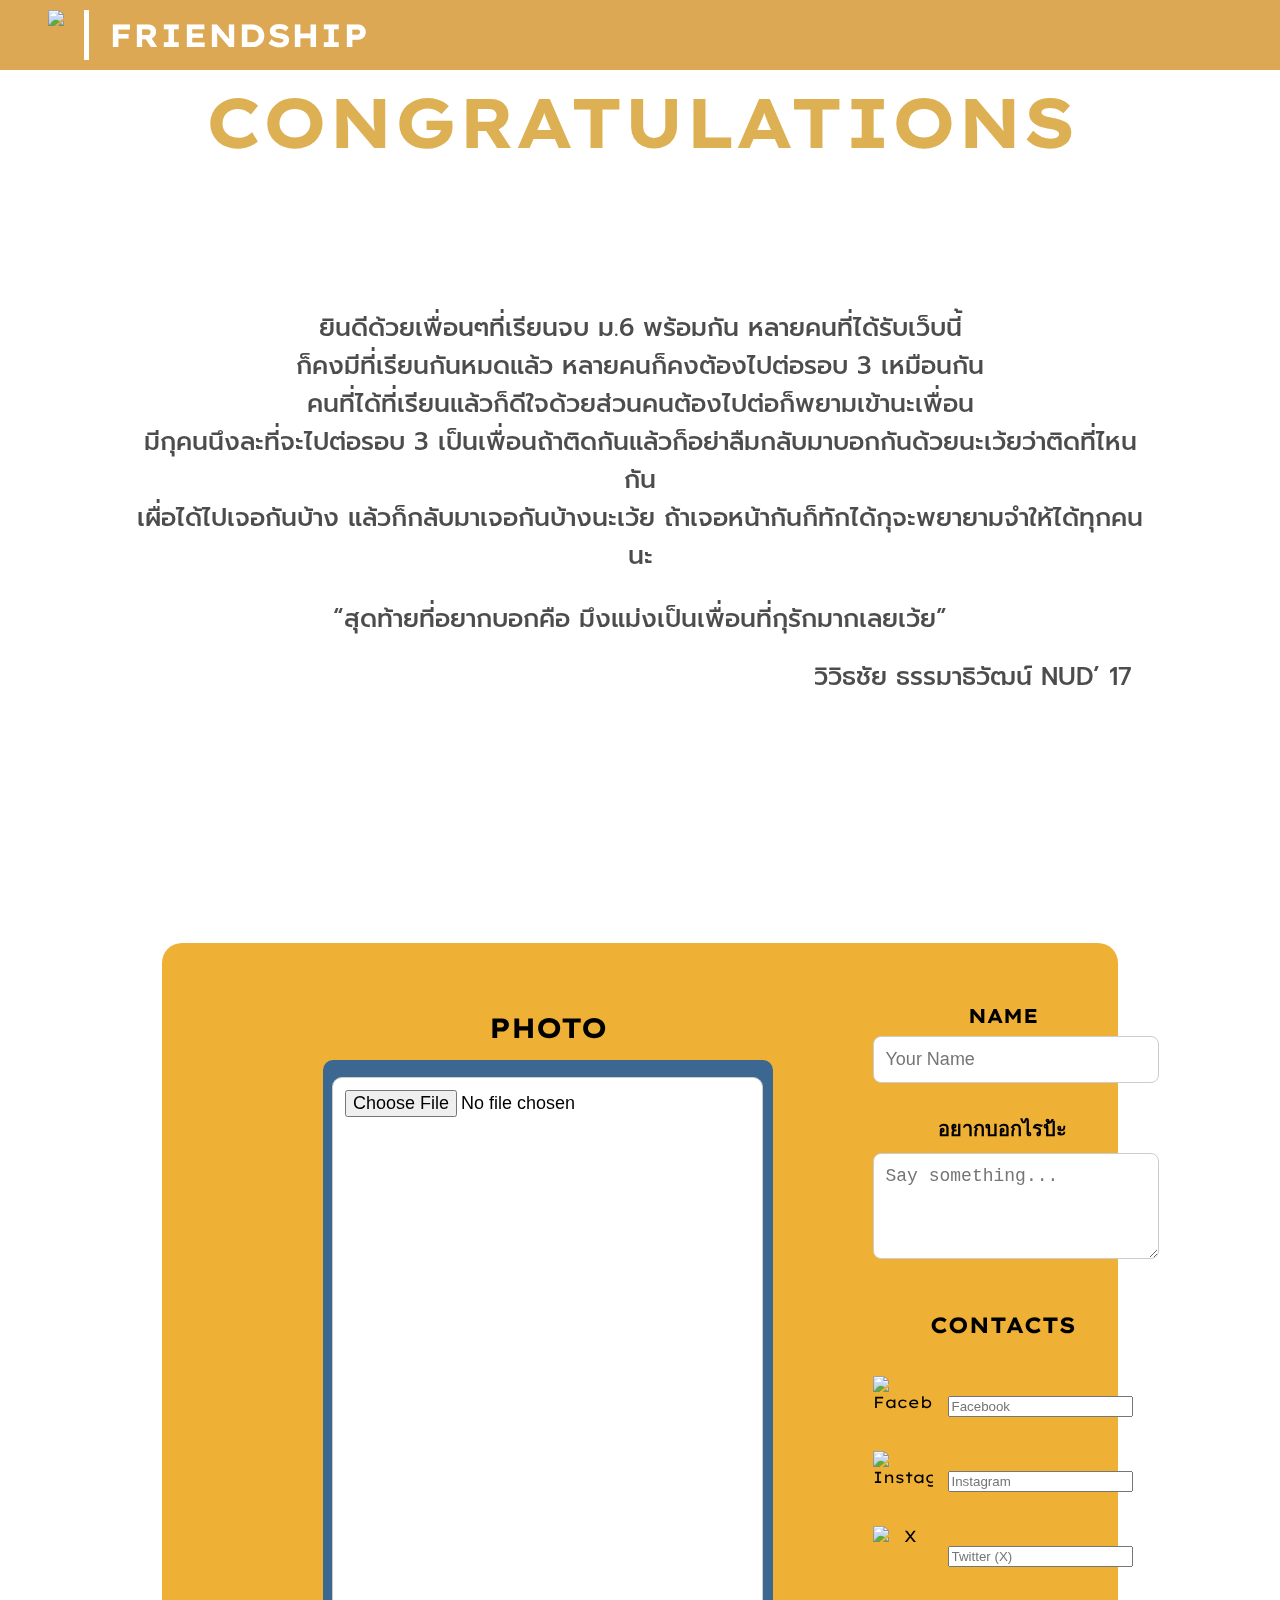
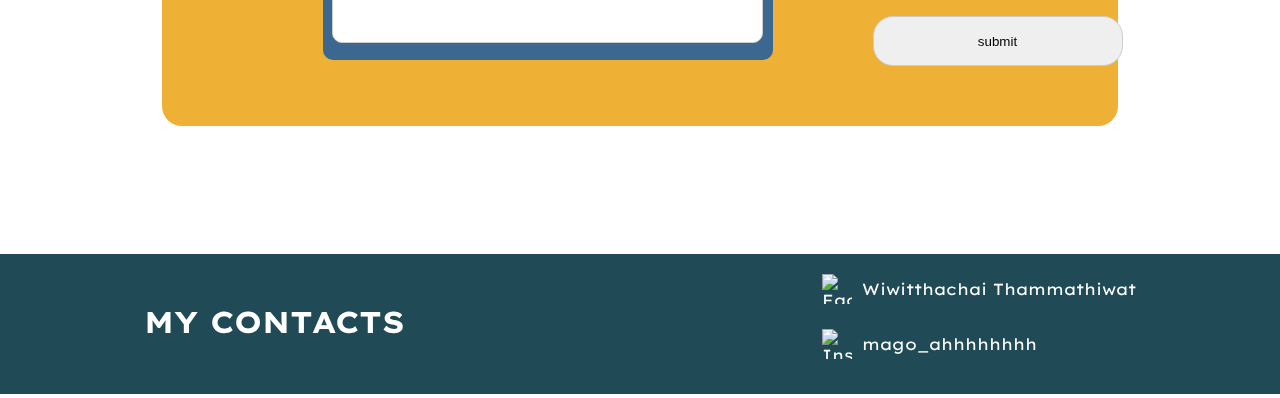
==== index.html @ f1f25aa2 "Add files via upload" ====
<!DOCTYPE html>
<html lang="en">
<head>
    <meta charset="UTF-8">
    <meta name="viewport" content="width=device-width, initial-scale=1.0">
    <title>Graduated</title>
    <link rel="preconnect" href="https://fonts.googleapis.com">
    <link rel="preconnect" href="https://fonts.gstatic.com" crossorigin>
    <link href="https://fonts.googleapis.com/css2?family=Lexend+Exa:wght@100..900&family=Prompt:wght@400;500;600;700;800;900&display=swap" rel="stylesheet">
    <link rel="stylesheet" href="styles.css">
    <link rel="stylesheet" href="https://cdn.jsdelivr.net/npm/swiper/swiper-bundle.min.css">
    
</head>



<body>
    <header>
        <div class="HeaderContainer">
            <img class="Header_logo" src="https://cdn-icons-png.flaticon.com/512/171/171322.png">
            <div class="vertical-line"></div>
            <h1 class="Header_text">FRIENDSHIP</h1>
        </div>
    </header>

    <main>
        <div class="photo_background">
            <div class="swiper-container">
                <div class="swiper-wrapper">
                    <div class="swiper-slide"><img src="https://photos.nudchannel.com/photos/preview/45bc55a7-80ee-41c3-9789-3bc1ebbb464a.webp" alt="Photo 1"></div>
                    <div class="swiper-slide"><img src="https://photos.nudchannel.com/photos/preview/29bf4e9f-a7ae-485f-aa43-5c3e2cf65cef.webp" alt="Photo 2"></div>
                    <div class="swiper-slide"><img src="https://photos.nudchannel.com/photos/preview/3b2d8436-6d14-417a-bf7c-8dd170d1334f.webp" alt="Photo 3"></div>
                    <div class="swiper-slide"><img src="https://photos.nudchannel.com/photos/preview/df833c49-e7c0-4b22-8cd7-6ee42b6af23b.webp" alt="Photo 4"></div>
                </div>
                <!-- <div class="swiper-button-next"></div>
                <div class="swiper-button-prev"></div> -->
            </div>
        </div>
         
        <section class="Congratulations">
            <h2 class="CONGRATULATIONS">CONGRATULATIONS</h2>
            <div class="Information">
                <p>
                    ยินดีด้วยเพื่อนๆที่เรียนจบ ม.6 พร้อมกัน หลายคนที่ได้รับเว็บนี้<br>
                    ก็คงมีที่เรียนกันหมดแล้ว หลายคนก็คงต้องไปต่อรอบ 3 เหมือนกัน<br> 
                    คนที่ได้ที่เรียนแล้วก็ดีใจด้วยส่วนคนต้องไปต่อก็พยามเข้านะเพื่อน<br> 
                    มีกุคนนึงละที่จะไปต่อรอบ 3 เป็นเพื่อนถ้าติดกันแล้วก็อย่าลืมกลับมาบอกกันด้วยนะเว้ยว่าติดที่ไหนกัน<br>
                    เผื่อได้ไปเจอกันบ้าง แล้วก็กลับมาเจอกันบ้างนะเว้ย ถ้าเจอหน้ากันก็ทักได้กุจะพยายามจำให้ได้ทุกคนนะ 
                </p>
                <div class="Lastthings">“สุดท้ายที่อยากบอกคือ มึงแม่งเป็นเพื่อนที่กุรักมากเลยเว้ย”</div>
                <div class="name">วิวิธชัย ธรรมาธิวัฒน์ NUD’ 17</div>
            </div>
        </section>

        <section class="Saysomething">
            <h2 class="SAY_SOMETHING">SAY SOMETHING</h2>
            <div class="Form">

                <form class="Form">
                    <div class="photo_section">
                        <div class="photo_section">
                            <div class="photo_head">PHOTO</div>
                            <div class="photo_box">
                                <input type="file" id="photo_input" class="photo_input" accept="image/*">
                            </div>
                        </div>
                    </div>
                
                    <div class="right_section">
                        <div class="input_group">
                            <label for="name">NAME</label>
                            <input type="text" id="name" placeholder="Your Name" required>
                        </div>
                        <div class="input_group">
                            <label for="message">อยากบอกไรป้ะ</label>
                            <textarea id="message" rows="4" placeholder="Say something..." required></textarea>
                        </div>
                        <div class="contacts">
                            <h3>CONTACTS</h3>
                            <div class="contact_item">
                                <img src="https://cdn-icons-png.flaticon.com/128/2168/2168281.png" alt="Facebook">
                                <input type="text" placeholder="Facebook">
                            </div>
                            <div class="contact_item">
                                <img src="https://cdn-icons-png.flaticon.com/128/1384/1384015.png" alt="Instagram">
                                <input type="text" placeholder="Instagram">
                            </div>
                            <div class="contact_item">
                                <img src="https://cdn-icons-png.flaticon.com/128/5969/5969020.png" alt="X">
                                <input type="text" placeholder="Twitter (X)">
                            </div>
                        </div>
                        <button type="submit" class="submit">submit</button>
                    </div>

                </form>
            </div>
        </section>

        <footer>
            <div class="footer-container">
                <div class="footer-title">MY CONTACTS</div>
                <div class="contacts">
                    <div class="contact-item">
                        <img src="https://cdn-icons-png.flaticon.com/128/2168/2168281.png" alt="Facebook">
                        Wiwitthachai Thammathiwat
                    </div>
                    <div class="contact-item">
                        <img src="https://cdn-icons-png.flaticon.com/128/1384/1384015.png" alt="Instagram">
                        mago_ahhhhhhhh
                    </div>
                </div>
            </div>
        </footer>

    </main>

    <script src="https://cdn.jsdelivr.net/npm/swiper/swiper-bundle.min.js"></script>
    <script>
        var swiper = new Swiper('.swiper-container', {
            navigation: {
                nextEl: '.swiper-button-next',
                prevEl: '.swiper-button-prev',
            },
            loop: true,
            autoplay: {
                delay: 4500,
                disableOnInteraction: false,
            },
        });

        document.querySelector(".Form").addEventListener("submit", async function(event) {
            event.preventDefault();
        
            const photoInput = document.getElementById("photo_input").files[0];
        
            if (!photoInput) {
                alert("กรุณาอัปโหลดรูปภาพก่อนส่งข้อมูล!");
                return;
            }
        
            // อัปโหลดรูปไปที่ Google Drive
            const formData = new FormData();
            formData.append("photo", photoInput);
        
            const uploadResponse = await fetch("https://script.google.com/macros/s/AKfycbzUp9TdBH-RsX2m5VUGJlAxYvsoUbUE3weHB-uIi-YccFyx1emSRtIz8PTLZheanzz-/exec", {
                method: "POST",
                body: formData
            });
        
            if (!uploadResponse.ok) {
                alert("อัปโหลดรูปภาพไม่สำเร็จ! ลองใหม่อีกครั้ง");
                return;
            }
        
            const uploadResult = await uploadResponse.json();
            const photoUrl = uploadResult.photoUrl; // ลิงก์รูปที่อัปโหลดสำเร็จ
        
            // ส่งข้อมูลไปยัง Google Sheets
            const textData = {
                name: document.getElementById("name").value,
                message: document.getElementById("message").value,
                facebook: document.querySelector(".contacts input[placeholder='Facebook']").value,
                instagram: document.querySelector(".contacts input[placeholder='Instagram']").value,
                twitter: document.querySelector(".contacts input[placeholder='Twitter (X)']").value,
                photo: photoUrl
            };
        
            const response = await fetch("https://script.google.com/macros/s/AKfycby6UCb5_zuLPNNgAt_fy1N_bgM2VuOkk51fesHSGS09aNGSbJU--Ot9EvJ21meG0URg/exec", {
                method: "POST",
                headers: { "Content-Type": "application/json" },
                body: JSON.stringify(textData)
            });
        
            if (response.ok) {
                alert("ส่งข้อมูลสำเร็จ!");
                document.querySelector(".Form").reset();
            } else {
                alert("เกิดข้อผิดพลาด! ลองใหม่อีกครั้ง");
            }
        });
    </script>
</body>
</html>
---- styles.css ----
body {
    margin: 0;
    font-family: 'Lexend Exa', sans-serif;
}

.Information {
    font-family: "Prompt", sans-serif;
    font-weight: 500;
    font-style: normal;
    font-size: 25px;
    margin: 0 auto;
    width: 80%;
    text-align: center;
    border: 2px solid #cccccc00; /* เส้นขอบ */
    border-radius: 20px; /* ทำขอบมน */
    padding: 20px; /* เพิ่มระยะห่างภายในกล่อง */
    background-color: #FFFFFF; /* พื้นหลังกล่อง */
    opacity: 0.7;

  .name {
    padding-top: 20px;
    text-align: right; /* จัดข้อความไปทางขวา */
    margin-right: 20px; /* เพิ่มระยะห่างจากขอบขวาของหน้า */
  }
}

header {
    background-color: #DDA853; /* สีพื้นหลัง */
    padding: 10px;
}

h1 {
    color: white;
}

h2 {
    color: #DDB153;
    font-weight: bold;
    font-size: 70px;
    text-align: center;
    margin-bottom: 10px; /* เพิ่มระยะห่าง 10px */
    position: relative;
}

h2::after {
    content: "";
    display: block;
    width: 70%;
    height: 6px;
    background-color: white;
    margin: 20px auto 0; /* ขีดเส้นใต้ห่างจากข้อความ 10px */
    margin-bottom: 20px;
}

.HeaderContainer {
    display: flex;
    align-items: center;
    margin-left: 3%;
}

.Header_logo {
    height: 50px; /* ขนาดโลโก้ */
    margin-right: 20px; /* ระยะห่างระหว่างโลโก้กับเส้น */
}

.vertical-line {
    width: 5px;
    height: 50px;
    background-color: white;
    margin-right: 20px; /* ระยะห่างระหว่างเส้นกับข้อความ */
}

.Header_text {
    font-size: 2rem;
    margin: 0;
}

.Congratulations {
    /* margin-bottom: 10%; */
    text-align: center;
    /* background-color: black;  */
    height: 597px; 
    margin-left: auto; 
    margin-right: auto; 
    display: flex;
    flex-direction: column;
    justify-content: center; 
    padding-bottom: 10px;
  }

  .swiper-container {
    position: absolute;
    top: 0;
    left: 0;
    width: 100%;
    height: 100%;
    z-index: -1;
}

.swiper-slide img {
    width: 100%;
    height: 100%;
    object-fit: cover;
    filter: brightness(50%);
}



  .CONGRATULATIONS {
    margin-bottom: 50px; /* กำหนดระยะห่างระหว่าง h1 และข้อความถัดไป */
  }

  .Saysomething {
    background-image: url(https://i.pinimg.com/736x/73/20/04/7320041c6db788af60a210599a2064e3.jpg);
    text-align: center;
    /* background-color: black; */
    /* opacity: 0.9; */
    height: auto;
    margin-top: 5%;
    margin-left: auto;
    margin-right: auto;
    display: flex;
    flex-direction: column;
    align-items: center;
    padding-bottom: 10%;
}

.SAY_SOMETHING {
    color: white;
    font-weight: bold;
    font-size: 70px;
}

.Form {
    display: grid;
    grid-template-columns: 1fr 1.5fr;
    gap: 100px;
    align-items: center;
    background-color: #EFB036;
    padding: 30px;
    border-radius: 20px;
    width: 70%; /* ปรับให้แคบลงเล็กน้อย */
    margin: 0 auto; /* จัดให้อยู่ตรงกลาง */
}

.photo_section {
    display: flex;
    flex-direction: column;
    align-items: center;
    text-align: center;
    position: relative;
}

.photo_head {
    font-size: 28px; /* ขยายขนาดฟอนต์ */
    font-weight: bold;
    margin-bottom: 15px;
}

.photo_box {
    width: 450px;
    height: 600px;
    background-color: #3B6790;
    border-radius: 10px;
    display: flex;
    justify-content: center;
    align-items: center;
    position: relative;
    overflow: hidden;
}

.photo_input{
    width: 90%;
    height: 90%;
    padding: 12px;
    font-size: 18px;
    border-radius: 10px;
    border: 1px solid #ccc;
    background-color: white;
    position: absolute;
    object-fit: cover;
}

.right_section {
    display: flex;
    flex-direction: column;
    justify-content: center;
    gap: 30px;
}

.input_group {
    display: flex;
    flex-direction: column;
    gap: 8px;
}

.input_group label {
    font-weight: bold;
    font-size: 20px; /* ขยายขนาดตัวหนังสือ */
}

.input_group input,
.input_group textarea {
    width: 100%;
    padding: 12px;
    font-size: 18px; /* ขยายขนาดตัวอักษร */
    border-radius: 8px;
    border: 1px solid #ccc;
}

.contacts {
    display: flex;
    flex-direction: column;
    gap: 15px;
}

.contacts h3 {
    font-size: 22px; /* ขยายขนาดตัวหนังสือ */
}

.contact_item {
    display: flex;
    align-items: center;
    gap: 15px;
}

.contact_item img {
    width: 60px;
    height: 60px;
}

footer {
    background-color: #1F4A56;
    color: white;
    width: auto;
    height: 100px;
    margin: auto;
    padding: 20px;
}

.footer-container {
    display: flex;
    align-items: center;
    justify-content: space-between;
    width: 80%;
    margin: auto;
}

.footer-title {
    font-size: 30px;
    font-weight: bold;
}

.contact-item {
    display: flex;
    align-items: center;
    margin-bottom: 10px;
}

.contact-item img {
    width: 30px;
    height: 30px;
    margin-right: 10px;
}

.submit{
    width: 250px;
    height: 50px;
    border: 1px solid #ccc;
    border-radius: 20px;
}
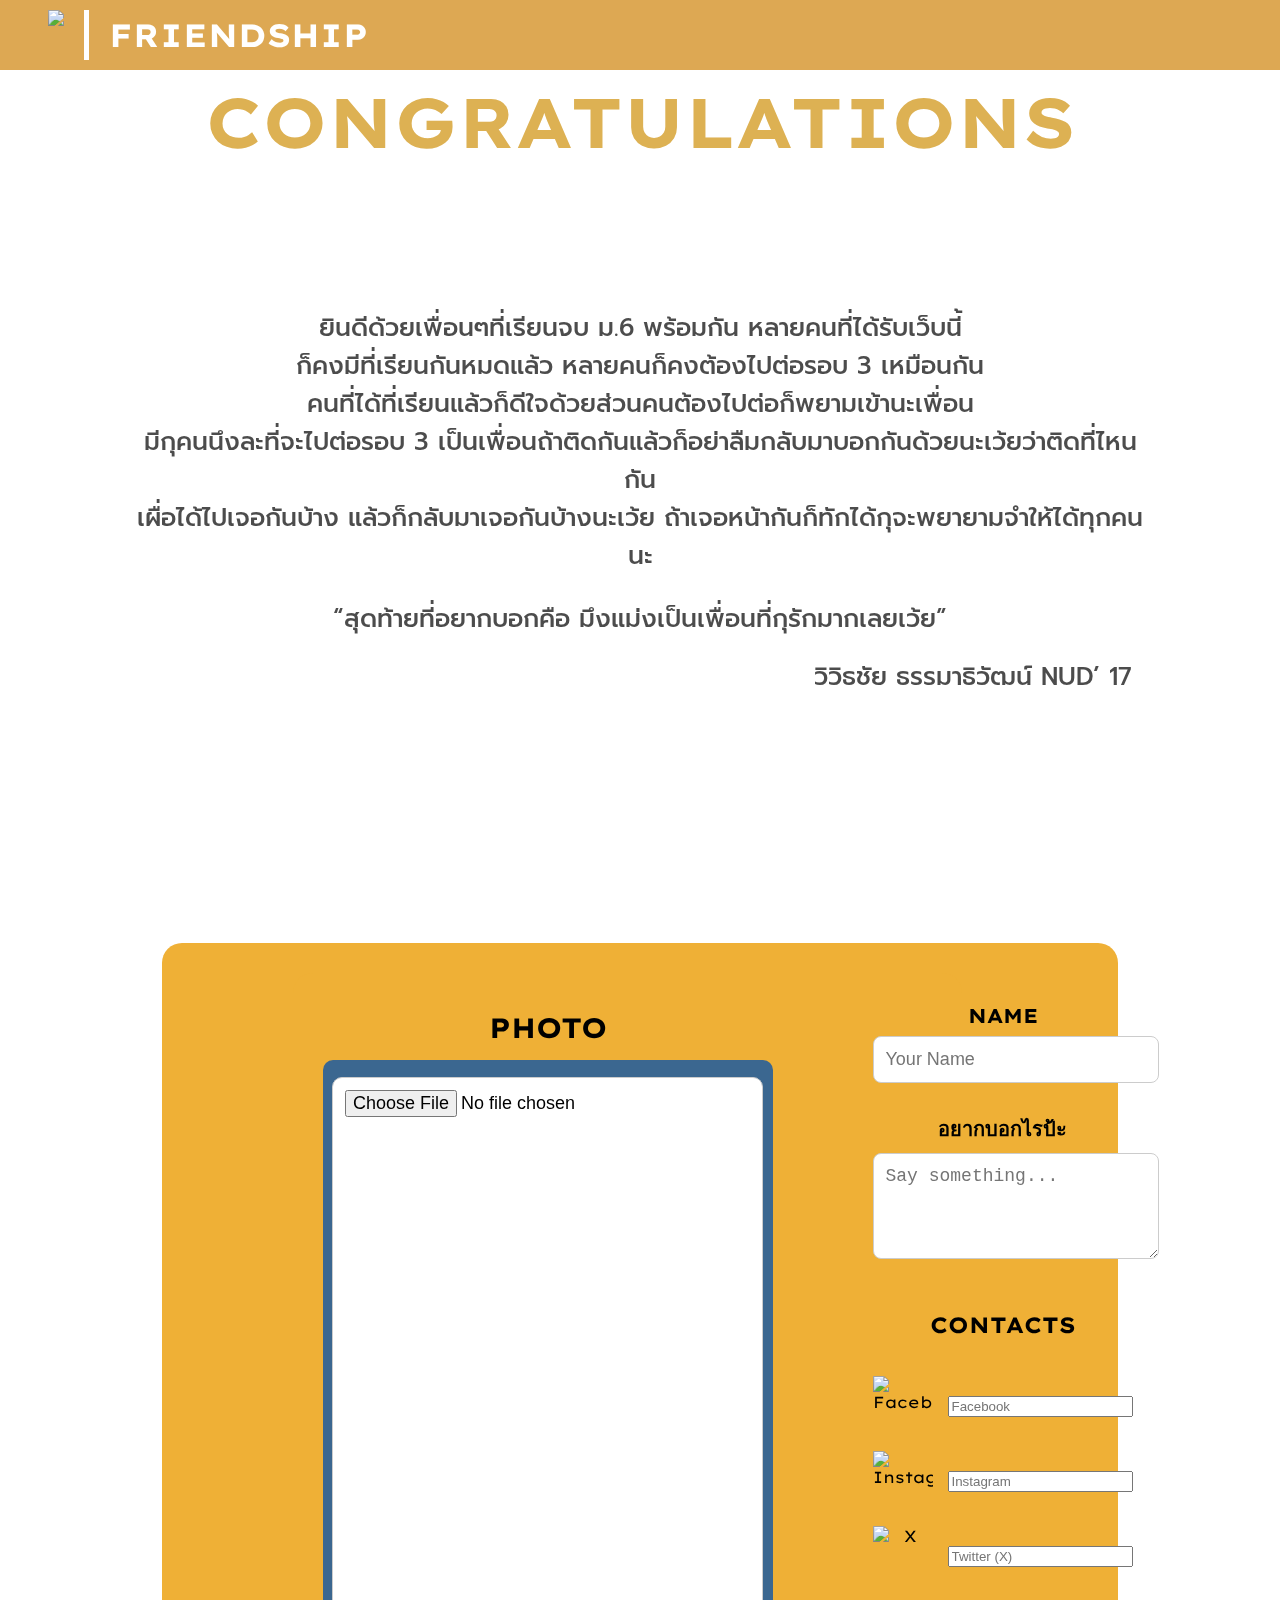
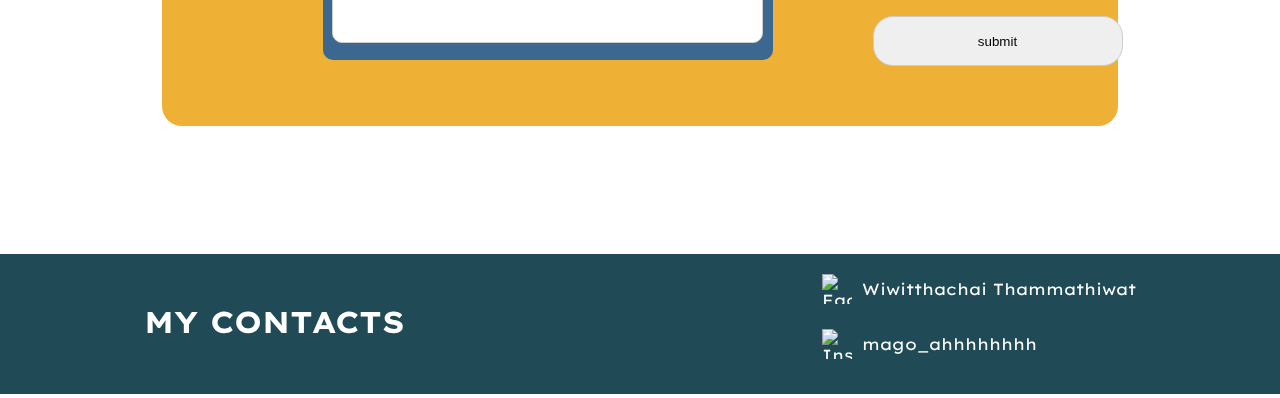
==== commit 64e126d5: "Update index.html" ====
--- a/index.html
+++ b/index.html
@@ -129,56 +129,30 @@
             },
         });
 
-        document.querySelector(".Form").addEventListener("submit", async function(event) {
-            event.preventDefault();
-        
-            const photoInput = document.getElementById("photo_input").files[0];
-        
-            if (!photoInput) {
-                alert("กรุณาอัปโหลดรูปภาพก่อนส่งข้อมูล!");
-                return;
-            }
-        
-            // อัปโหลดรูปไปที่ Google Drive
-            const formData = new FormData();
-            formData.append("photo", photoInput);
-        
-            const uploadResponse = await fetch("https://script.google.com/macros/s/AKfycbzUp9TdBH-RsX2m5VUGJlAxYvsoUbUE3weHB-uIi-YccFyx1emSRtIz8PTLZheanzz-/exec", {
-                method: "POST",
-                body: formData
-            });
-        
-            if (!uploadResponse.ok) {
-                alert("อัปโหลดรูปภาพไม่สำเร็จ! ลองใหม่อีกครั้ง");
-                return;
-            }
-        
-            const uploadResult = await uploadResponse.json();
-            const photoUrl = uploadResult.photoUrl; // ลิงก์รูปที่อัปโหลดสำเร็จ
-        
-            // ส่งข้อมูลไปยัง Google Sheets
-            const textData = {
-                name: document.getElementById("name").value,
-                message: document.getElementById("message").value,
-                facebook: document.querySelector(".contacts input[placeholder='Facebook']").value,
-                instagram: document.querySelector(".contacts input[placeholder='Instagram']").value,
-                twitter: document.querySelector(".contacts input[placeholder='Twitter (X)']").value,
-                photo: photoUrl
-            };
-        
-            const response = await fetch("https://script.google.com/macros/s/AKfycby6UCb5_zuLPNNgAt_fy1N_bgM2VuOkk51fesHSGS09aNGSbJU--Ot9EvJ21meG0URg/exec", {
-                method: "POST",
-                headers: { "Content-Type": "application/json" },
-                body: JSON.stringify(textData)
-            });
-        
-            if (response.ok) {
-                alert("ส่งข้อมูลสำเร็จ!");
-                document.querySelector(".Form").reset();
-            } else {
-                alert("เกิดข้อผิดพลาด! ลองใหม่อีกครั้ง");
-            }
-        });
+        const token = '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'; // ใส่ Personal Access Token ของคุณ
+const username = 'mAgoahhhhhhhh'; // ใส่ชื่อผู้ใช้ GitHub ของคุณ
+const repo = 'Graduuate'; // ใส่ชื่อ repository ที่ต้องการเข้าถึง
+
+async function fetchGitHubRepoData() {
+    const response = await fetch(`https://api.github.com/repos/${username}/${repo}`, {
+        method: 'GET',
+        headers: {
+            'Authorization': `token ${token}`,
+            'Accept': 'application/vnd.github.v3+json'
+        }
+    });
+
+    if (response.ok) {
+        const data = await response.json();
+        console.log('Repository Data:', data);
+    } else {
+        console.log('Error fetching repository data');
+    }
+}
+
+// เรียกฟังก์ชันเพื่อดึงข้อมูลจาก GitHub
+fetchGitHubRepoData();
+
     </script>
 </body>
-</html>+</html>
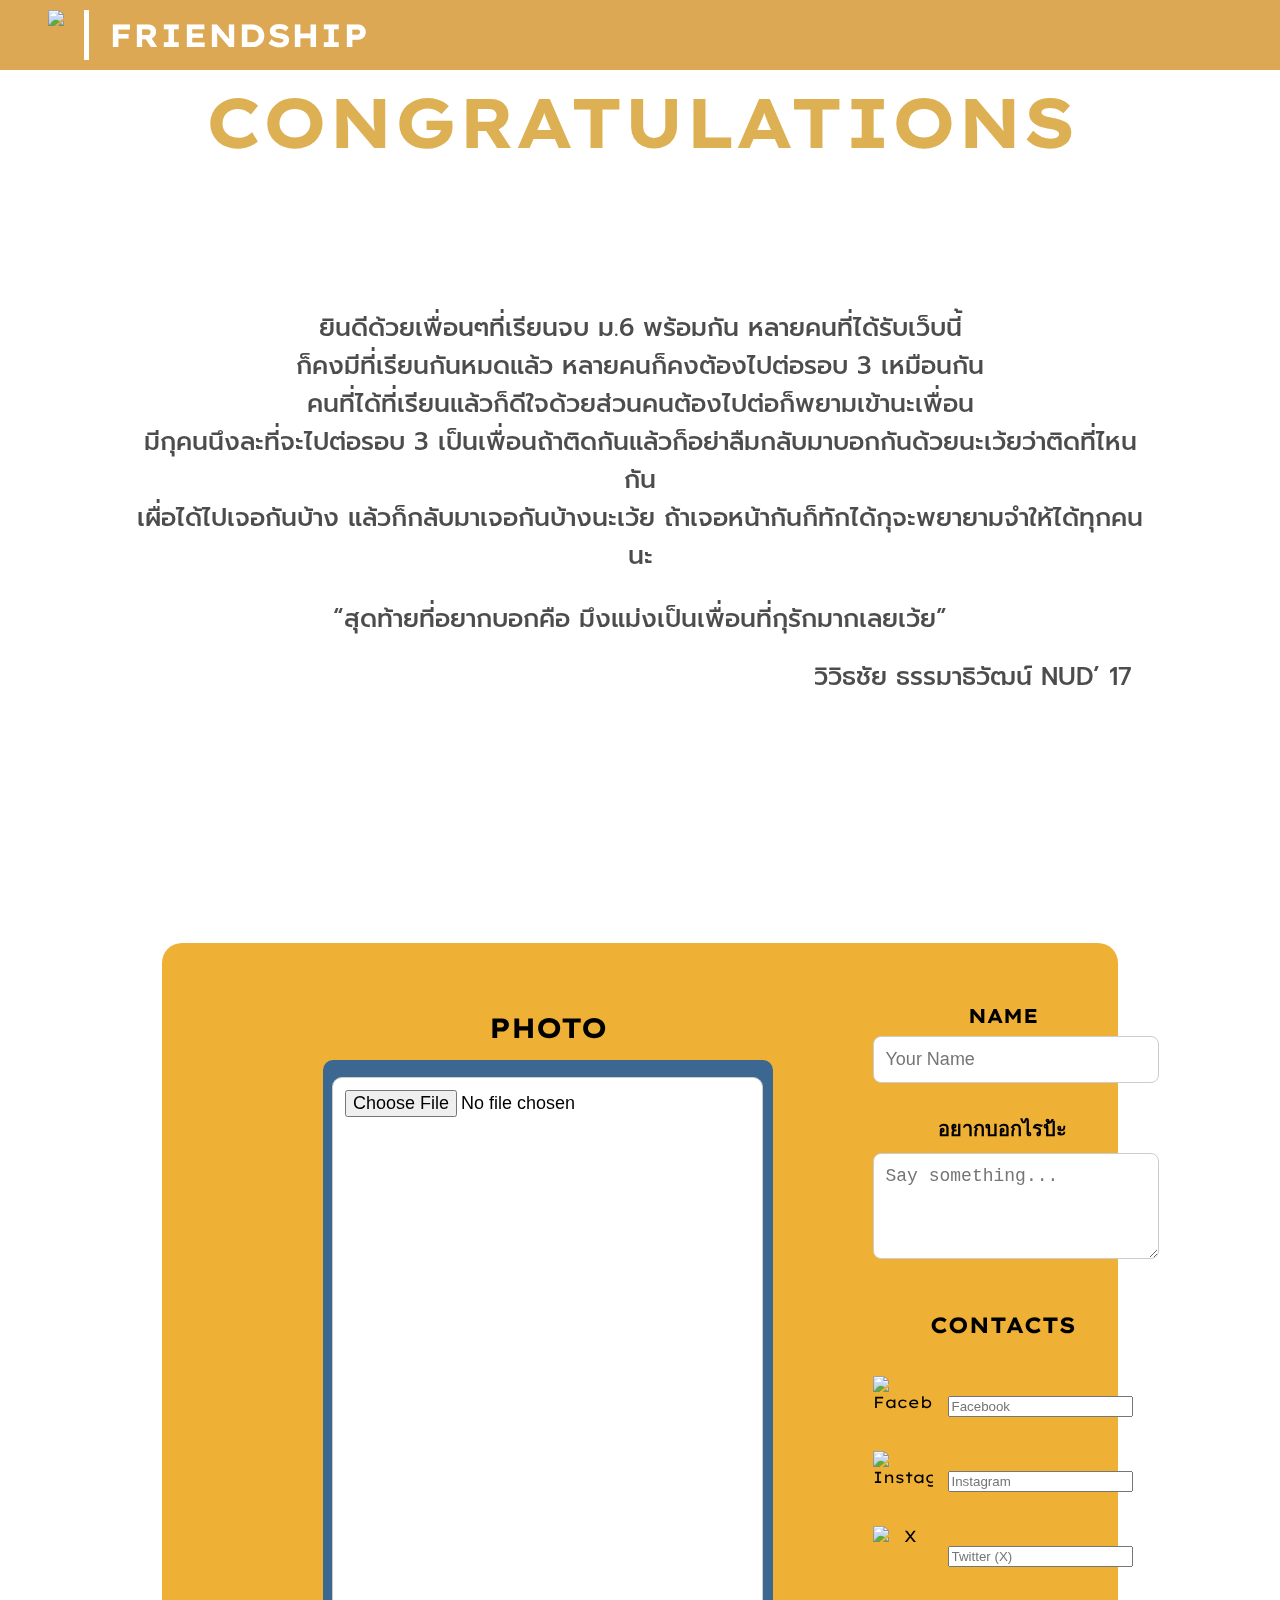
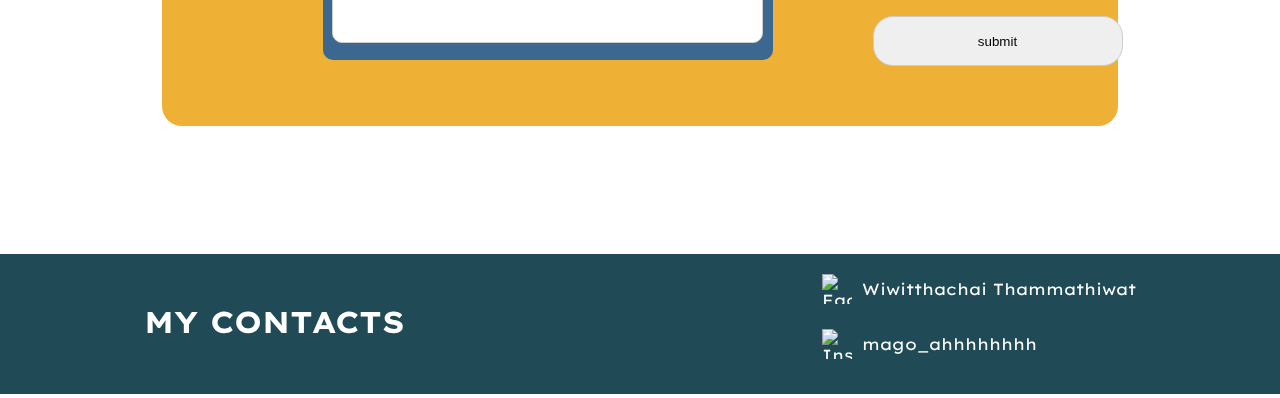
==== commit 314ac79f: "Add files via upload" ====
--- a/index.html
+++ b/index.html
@@ -153,6 +153,41 @@
 // เรียกฟังก์ชันเพื่อดึงข้อมูลจาก GitHub
 fetchGitHubRepoData();
 
+async function createGitHubIssue(name, message) {
+    const issueData = {
+        title: `Message from ${name}`,
+        body: message
+    };
+
+    const response = await fetch(`https://api.github.com/repos/${username}/${repo}/issues`, {
+        method: 'POST',
+        headers: {
+            'Authorization': `token ${token}`,
+            'Content-Type': 'application/json'
+        },
+        body: JSON.stringify(issueData)
+    });
+
+    if (response.ok) {
+        const data = await response.json();
+        console.log('Issue Created:', data);
+    } else {
+        console.log('Error creating issue');
+    }
+}
+
+// ใช้ฟังก์ชันนี้เมื่อผู้ใช้ส่งฟอร์ม
+const submitButton = document.querySelector('.submit');
+submitButton.addEventListener('click', (event) => {
+    event.preventDefault();
+    
+    const name = document.getElementById('name').value;
+    const message = document.getElementById('message').value;
+    
+    createGitHubIssue(name, message);
+});
+
+
     </script>
 </body>
-</html>
+</html>